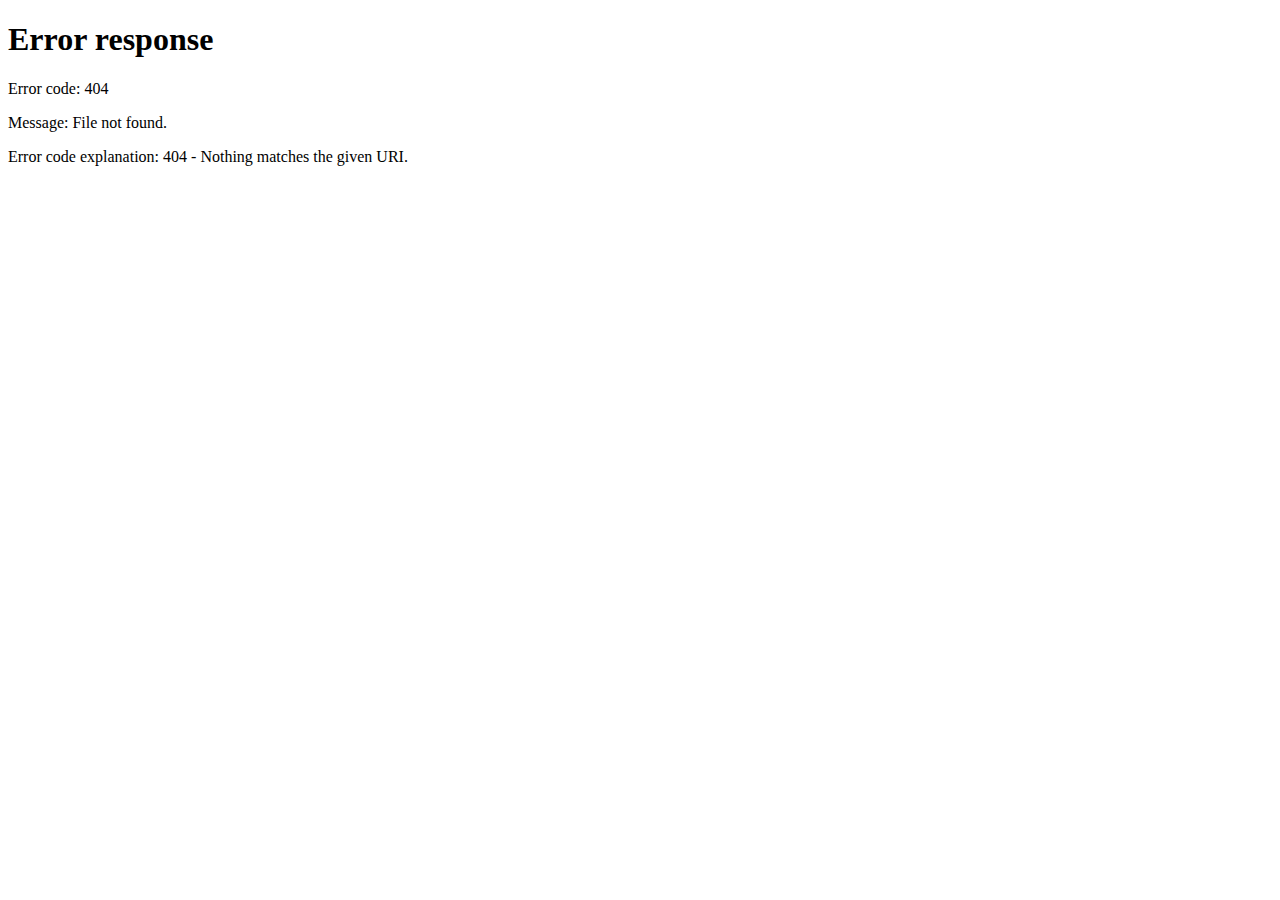
==== index.html @ 80e12968 "Add files via upload" ====
<!DOCTYPE html>
<html lang="en">

<!-- Mirrored from downloadram.net/ by HTTrack Website Copier/3.x [XR&CO'2017], Wed, 04 Dec 2019 21:55:33 GMT -->
<!-- Added by HTTrack --><meta http-equiv="content-type" content="text/html;charset=UTF-8" /><!-- /Added by HTTrack -->
<head>

    <meta charset="utf-8">
    <meta http-equiv="X-UA-Compatible" content="IE=edge">
    <meta name="viewport" content="width=device-width, initial-scale=1">
	<meta name="google-site-verification" content="cE1DAnXOKgCDJAXVHuauYgyQx5OxY0IlJ42IvQr2dzo" />

    <title>Download more RAM - Free Download RAM - DownloadRAM.Net</title>

	<!-- Favicon -->
    <link rel="shortcut icon" href="favicon.html" type="image/x-icon" />

    <!-- Bootstrap Core CSS -->
    <link href="wp-content/themes/ram/css/bootstrap.min.css" rel="stylesheet">

    <!-- Custom Fonts -->
    <link href="wp-content/themes/ram/css/font-awesome.min.css" rel="stylesheet" type="text/css">
    <link href="../external.html?link=https://fonts.googleapis.com/css?family=Open+Sans:300italic,400italic,600italic,700italic,800italic,400,300,600,700,800" rel="stylesheet" type="text/css">

    <!-- Plugin CSS -->
    <link href="wp-content/themes/ram/style.css" rel="stylesheet">
	    <!-- HTML5 Shim and Respond.js IE8 support of HTML5 elements and media queries -->
    <!-- WARNING: Respond.js doesn't work if you view the page via file:// -->
    <!--[if lt IE 9]>
        <script src="https://oss.maxcdn.com/libs/html5shiv/3.7.0/html5shiv.js"></script>
        <script src="https://oss.maxcdn.com/libs/respond.js/1.4.2/respond.min.js"></script>
    <![endif]-->
	
<!-- This site is optimized with the Yoast SEO plugin v9.2.1 - https://yoast.com/wordpress/plugins/seo/ -->
<meta name="description" content="Download more RAM for free and instantly from our website. Free upgrade 1GB RAM - 2GB RAM - 4GB RAM - 8GB RAM - 16GB RAM"/>
<link rel="canonical" href="index.html" />
<meta property="og:locale" content="en_US" />
<meta property="og:type" content="website" />
<meta property="og:title" content="Download more RAM - Free Download RAM - DownloadRAM.Net" />
<meta property="og:description" content="Download more RAM for free and instantly from our website. Free upgrade 1GB RAM - 2GB RAM - 4GB RAM - 8GB RAM - 16GB RAM" />
<meta property="og:url" content="index.html" />
<meta property="og:site_name" content="downloadram.net" />
<meta name="twitter:card" content="summary_large_image" />
<meta name="twitter:description" content="Download more RAM for free and instantly from our website. Free upgrade 1GB RAM - 2GB RAM - 4GB RAM - 8GB RAM - 16GB RAM" />
<meta name="twitter:title" content="Download more RAM - Free Download RAM - DownloadRAM.Net" />
<script type='application/ld+json'>{"@context":"https:\/\/schema.org","@type":"WebSite","@id":"#website","url":"https:\/\/downloadram.net\/","name":"downloadram.net","potentialAction":{"@type":"SearchAction","target":"https:\/\/downloadram.net\/?s={search_term_string}","query-input":"required name=search_term_string"}}</script>
<!-- / Yoast SEO plugin. -->

<link rel='dns-prefetch' href='../external.html?link=http://s.w.org/' />
		<script type="text/javascript">
			window._wpemojiSettings = {"baseUrl":"https:\/\/s.w.org\/images\/core\/emoji\/11\/72x72\/","ext":".png","svgUrl":"https:\/\/s.w.org\/images\/core\/emoji\/11\/svg\/","svgExt":".svg","source":{"concatemoji":"https:\/\/downloadram.net\/wp-includes\/js\/wp-emoji-release.min.js?ver=4.9.12"}};
			!function(a,b,c){function d(a,b){var c=String.fromCharCode;l.clearRect(0,0,k.width,k.height),l.fillText(c.apply(this,a),0,0);var d=k.toDataURL();l.clearRect(0,0,k.width,k.height),l.fillText(c.apply(this,b),0,0);var e=k.toDataURL();return d===e}function e(a){var b;if(!l||!l.fillText)return!1;switch(l.textBaseline="top",l.font="600 32px Arial",a){case"flag":return!(b=d([55356,56826,55356,56819],[55356,56826,8203,55356,56819]))&&(b=d([55356,57332,56128,56423,56128,56418,56128,56421,56128,56430,56128,56423,56128,56447],[55356,57332,8203,56128,56423,8203,56128,56418,8203,56128,56421,8203,56128,56430,8203,56128,56423,8203,56128,56447]),!b);case"emoji":return b=d([55358,56760,9792,65039],[55358,56760,8203,9792,65039]),!b}return!1}function f(a){var c=b.createElement("script");c.src=a,c.defer=c.type="text/javascript",b.getElementsByTagName("head")[0].appendChild(c)}var g,h,i,j,k=b.createElement("canvas"),l=k.getContext&&k.getContext("2d");for(j=Array("flag","emoji"),c.supports={everything:!0,everythingExceptFlag:!0},i=0;i<j.length;i++)c.supports[j[i]]=e(j[i]),c.supports.everything=c.supports.everything&&c.supports[j[i]],"flag"!==j[i]&&(c.supports.everythingExceptFlag=c.supports.everythingExceptFlag&&c.supports[j[i]]);c.supports.everythingExceptFlag=c.supports.everythingExceptFlag&&!c.supports.flag,c.DOMReady=!1,c.readyCallback=function(){c.DOMReady=!0},c.supports.everything||(h=function(){c.readyCallback()},b.addEventListener?(b.addEventListener("DOMContentLoaded",h,!1),a.addEventListener("load",h,!1)):(a.attachEvent("onload",h),b.attachEvent("onreadystatechange",function(){"complete"===b.readyState&&c.readyCallback()})),g=c.source||{},g.concatemoji?f(g.concatemoji):g.wpemoji&&g.twemoji&&(f(g.twemoji),f(g.wpemoji)))}(window,document,window._wpemojiSettings);
		</script>
		<style type="text/css">
img.wp-smiley,
img.emoji {
	display: inline !important;
	border: none !important;
	box-shadow: none !important;
	height: 1em !important;
	width: 1em !important;
	margin: 0 .07em !important;
	vertical-align: -0.1em !important;
	background: none !important;
	padding: 0 !important;
}
</style>
<link rel='stylesheet' id='rpt-css'  href='wp-content/plugins/dk-pricr-responsive-pricing-table/inc/css/rpt_style.mind8f3.css' type='text/css' media='all' />
<script>if (document.location.protocol != "index.html") {document.location = document.URL.replace(/^http:/i, "index.html");}</script><script type='text/javascript' src='wp-includes/js/jquery/jqueryb8ff.js'></script>
<script type='text/javascript' src='wp-includes/js/jquery/jquery-migrate.min330a.js'></script>
<script type='text/javascript' src='wp-content/plugins/dk-pricr-responsive-pricing-table/inc/js/rpt.mind8f3.js'></script>
<link rel='https://api.w.org/' href='wp-json/index.html' />
<link rel="EditURI" type="application/rsd+xml" title="RSD" href="xmlrpc0db0.php" />
<link rel="wlwmanifest" type="application/wlwmanifest+xml" href="wp-includes/wlwmanifest.xml" /> 
<meta name="generator" content="WordPress 4.9.12" />
<link rel="icon" href="wp-content/uploads/2018/11/cropped-download-ram-32x32.png" sizes="32x32" />
<link rel="icon" href="wp-content/uploads/2018/11/cropped-download-ram-192x192.png" sizes="192x192" />
<link rel="apple-touch-icon-precomposed" href="wp-content/uploads/2018/11/cropped-download-ram-180x180.png" />
<meta name="msapplication-TileImage" content="https://downloadram.net/wp-content/uploads/2018/11/cropped-download-ram-270x270.png" />
</head>

<body data-rsssl=1 id="page-top">

    <nav id="mainNav" class="navbar navbar-default">
        <div class="container-fluid">
            <!-- Brand and toggle get grouped for better mobile display -->
            <div class="navbar-header">
                <button type="button" class="navbar-toggle collapsed" data-toggle="collapse" data-target="#bs-example-navbar-collapse-1">
                    <span class="sr-only">Toggle navigation</span> Menu <i class="fa fa-bars"></i>
                </button>
				<a class="navbar-brand page-scroll" href="index.html"><img src="wp-content/uploads/2018/11/download-ram-1.png" id="logo" alt="DownloadRAM.Net" height="75px"/></a>

				</div>
            <!-- Collect the nav links, forms, and other content for toggling -->
            <div class="collapse navbar-collapse" id="bs-example-navbar-collapse-1">
                <ul class="nav navbar-nav navbar-right">
                    <li>
                        <a class="page-scroll" href="index.html">Home</a>
                    </li>
                    <li>
                        <a class="page-scroll" href="#download">Download</a>
                    </li>
					<li>
                        <a class="page-scroll" href="../external.html?link=https://klingeltonekostenlos.com/">Klingeltöne</a>
                    </li>
                    <li>
                        <a class="page-scroll" href="#contact">About US</a>
                    </li>
                </ul>
            </div>
            <!-- /.navbar-collapse -->
        </div>
        <!-- /.container-fluid -->
    </nav>    <header>
        <div class="header-content">
            <div class="header-content-inner">
				<h1 id="homeHeading">Download more RAM</h1>
				<h2 class="homeh2">Extra RAM for free and instant download</h2>
                <a href="#download" class="page-scroll" ><img id="banner" src="wp-content/uploads/2018/11/downloadmoreRAM.png" alt="banner" /></a>
            </div>
        </div>
    </header>
    
    <section id="download">
        <div class="container">
            <div class="row">
                <div class="col-lg-12 text-center">
                    <h3 class="section-heading">Download RAM</h3>
                    <hr class="primary">
                    <p>Select the device you want to upgrade RAM for (Mobile, Desktop, Laptop). Select the amount of RAM to which you want to upgrade and click Download.</p>
                </div>
            </div>
        </div>
        <div class="container">
			<div id="rpt_pricr" class="rpt_plans rpt_5_plans rpt_style_basic"><div class=""><div class="rpt_plan   rpt_plan_0  "><div style="text-align:left;" class="rpt_title rpt_title_0"><img src="wp-content/uploads/2018/11/ram-memory.png" class="rpt_icon rpt_icon_0"/> SDR</div><div class="rpt_head rpt_head_0"><div class="rpt_price rpt_price_0"><span class="rpt_currency"></span>1GB</div><div style="color:#81d742;" class="rpt_subtitle rpt_subtitle_0">PC-133</div><div class="rpt_description rpt_description_0">133 MHz bus</div></div><a target="_self" href="download/index.html" style="background:#81d742" class="rpt_foot rpt_foot_0">DOWNLOAD</a></div><div class="rpt_plan   rpt_plan_1  "><div style="text-align:left;" class="rpt_title rpt_title_1"><img src="wp-content/uploads/2018/11/ram-memory-1.png" class="rpt_icon rpt_icon_1"/> DDR</div><div class="rpt_head rpt_head_1"><div class="rpt_price rpt_price_1"><span class="rpt_currency"></span>2GB</div><div style="color:#81d742;" class="rpt_subtitle rpt_subtitle_1">PC-3200  DDR-400</div><div class="rpt_description rpt_description_1">200 MHz bus</div></div><a target="_self" href="download/index.html" style="background:#81d742" class="rpt_foot rpt_foot_1">DOWNLOAD</a></div><div class="rpt_plan   rpt_plan_2  "><div style="text-align:left;" class="rpt_title rpt_title_2"><img src="wp-content/uploads/2018/11/ram-memory-1.png" class="rpt_icon rpt_icon_2"/> DDR2</div><div class="rpt_head rpt_head_2"><div class="rpt_price rpt_price_2"><span class="rpt_currency"></span>4GB</div><div style="color:#81d742;" class="rpt_subtitle rpt_subtitle_2">PC2-6400  DDR2-800</div><div class="rpt_description rpt_description_2">400 MHz bus</div></div><a target="_self" href="download/index.html" style="background:#81d742" class="rpt_foot rpt_foot_2">DOWNLOAD</a></div><div class="rpt_plan   rpt_plan_3  "><div style="text-align:left;" class="rpt_title rpt_title_3"><img src="wp-content/uploads/2018/11/ram-memory-1.png" class="rpt_icon rpt_icon_3"/> DDR3</div><div class="rpt_head rpt_head_3"><div class="rpt_price rpt_price_3"><span class="rpt_currency"></span>8GB</div><div style="color:#81d742;" class="rpt_subtitle rpt_subtitle_3">PC3-17000  DDR3-2133</div><div class="rpt_description rpt_description_3">2133 MHz bus</div></div><a target="_self" href="download/index.html" style="background:#81d742" class="rpt_foot rpt_foot_3">DOWNLOAD</a></div><div class="rpt_plan   rpt_plan_4  "><div style="text-align:left;" class="rpt_title rpt_title_4"><img src="wp-content/uploads/2018/11/ram-memory-1.png" class="rpt_icon rpt_icon_4"/> DDR4</div><div class="rpt_head rpt_head_4"><div class="rpt_price rpt_price_4"><span class="rpt_currency"></span>16GB</div><div style="color:#81d742;" class="rpt_subtitle rpt_subtitle_4">PC4-25600  DDR4-3200</div><div class="rpt_description rpt_description_4">3200 MHz bus</div></div><a target="_self" href="download/index.html" style="background:#81d742" class="rpt_foot rpt_foot_4">DOWNLOAD</a></div></div></div><div style="clear:both;"></div>        </div>
    </section>
    
    <section class="bg-dark" id="contact">
        <div class="container">
            <div class="row">
                <div class="col-lg-8 col-lg-offset-2 text-center">
                    <p class="section-heading">About US</p>
                    <hr class="primary">
                    <p>Our website allows you to get free extra RAM for your device. After downloading more RAM you can improve your computer speed and enjoy heavy software and games.</p>
<p>You can contact us by email and phone number as below</p>
                </div>
                <div class="col-lg-2 col-lg-offset-2 text-center">
					<i class="fa fa-phone fa-2x"></i>
                    <p>1-877-248-2216</p>
                </div>
                <div class="col-lg-4 text-center">
                    <i class="fa fa-envelope fa-2x"></i>
					<p><a href="cdn-cgi/l/email-protection.html" class="__cf_email__" data-cfemail="a3e7ccd4cdcfccc2c7d1c2ce8dcdc6d7e3c4cec2cacf8dc0ccce">[email&#160;protected]</a></p>
                </div>
                <div class="col-lg-2 text-center">
                    <i class="fa fa-shopping-cart fa-2x"></i>
					<p><a href="../external.html?link=https://shorten.asia/z2Aq2HBp">Shop RAM</a></p>
                </div>
            </div>
        </div>
        <div id="footer">
		<p>© Copyright 2018 by <a href="index.html">DownloadRAM</a></p>

<p>This is a joke website, not a scam and does not contain viruses. Go have a good laugh!</p
        </div>
<br>
    </section>
		
<!-- Global site tag (gtag.js) - Google Analytics -->
<script data-cfasync="false" src="cdn-cgi/scripts/5c5dd728/cloudflare-static/email-decode.min.js"></script><script async src="../external.html?link=https://www.googletagmanager.com/gtag/js?id=UA-130112694-1"></script>
<script>
  window.dataLayer = window.dataLayer || [];
  function gtag(){dataLayer.push(arguments);}
  gtag('js', new Date());

  gtag('config', 'UA-130112694-1');
</script>


    <!-- jQuery -->
	<script src="wp-content/themes/ram/js/jquery.min.js"></script>

    <!-- Bootstrap Core JavaScript -->
    <script src="wp-content/themes/ram/js/bootstrap.min.js"></script>

    <!-- Plugin JavaScript -->
    <script src="../cdnjs.cloudflare.com/ajax/libs/jquery-easing/1.3/jquery.easing.min.js"></script>

	<script type='text/javascript' src='wp-includes/js/wp-embed.mind8f3.js'></script>
</body>


                <script type="text/javascript">
                jQuery(document).ready(function($) {
                        $(".scroll").click(function(event){
                                event.preventDefault();
                                $('html,body').animate({scrollTop:$(this.hash).offset().top},1200);
                        });
                });
        </script>


<!-- Mirrored from downloadram.net/ by HTTrack Website Copier/3.x [XR&CO'2017], Wed, 04 Dec 2019 21:55:56 GMT -->
</html>
<!--
Performance optimized by W3 Total Cache. Learn more: https://www.w3-edge.com/products/


Served from: downloadram.net @ 2019-12-05 01:55:49 by W3 Total Cache
-->
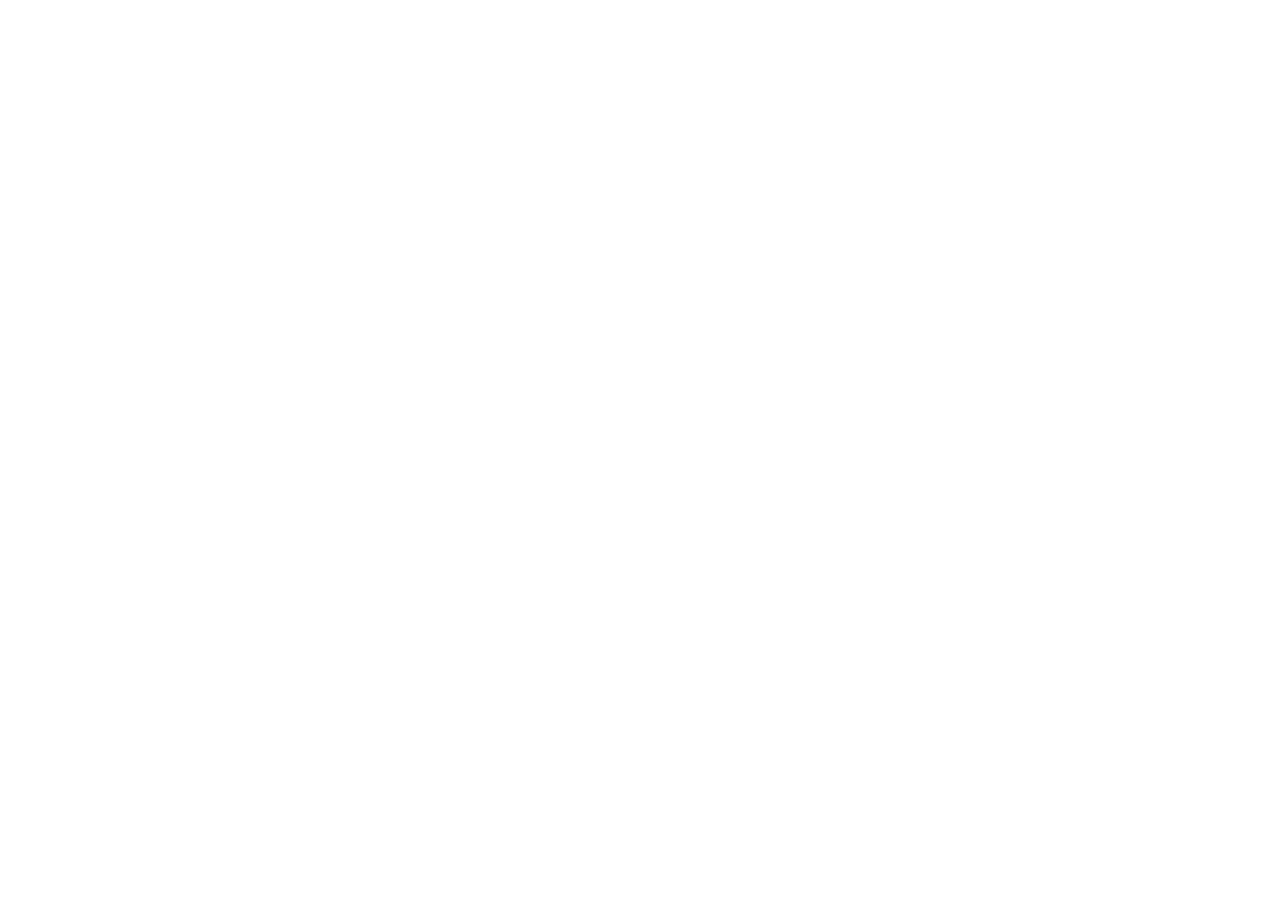
==== commit fd65d1ee: "Add files via upload" ====
--- a/index.html
+++ b/index.html
@@ -1,8 +1,5 @@
 <!DOCTYPE html>
 <html lang="en">
-
-<!-- Mirrored from downloadram.net/ by HTTrack Website Copier/3.x [XR&CO'2017], Wed, 04 Dec 2019 21:55:33 GMT -->
-<!-- Added by HTTrack --><meta http-equiv="content-type" content="text/html;charset=UTF-8" /><!-- /Added by HTTrack -->
 <head>
 
     <meta charset="utf-8">
@@ -13,17 +10,17 @@
     <title>Download more RAM - Free Download RAM - DownloadRAM.Net</title>
 
 	<!-- Favicon -->
-    <link rel="shortcut icon" href="favicon.html" type="image/x-icon" />
+    <link rel="shortcut icon" href="favicons/favicon.ico" type="image/x-icon" />
 
     <!-- Bootstrap Core CSS -->
-    <link href="wp-content/themes/ram/css/bootstrap.min.css" rel="stylesheet">
+    <link href="css/bootstrap.min.css" rel="stylesheet">
 
     <!-- Custom Fonts -->
-    <link href="wp-content/themes/ram/css/font-awesome.min.css" rel="stylesheet" type="text/css">
-    <link href="../external.html?link=https://fonts.googleapis.com/css?family=Open+Sans:300italic,400italic,600italic,700italic,800italic,400,300,600,700,800" rel="stylesheet" type="text/css">
+    <link href="css/font-awesome.min.css" rel="stylesheet" type="text/css">
+    <link href="https://fonts.googleapis.com/css?family=Open+Sans:300italic,400italic,600italic,700italic,800italic,400,300,600,700,800" rel="stylesheet" type="text/css">
 
     <!-- Plugin CSS -->
-    <link href="wp-content/themes/ram/style.css" rel="stylesheet">
+    <link href="css/style.css" rel="stylesheet">
 	    <!-- HTML5 Shim and Respond.js IE8 support of HTML5 elements and media queries -->
     <!-- WARNING: Respond.js doesn't work if you view the page via file:// -->
     <!--[if lt IE 9]>
@@ -33,12 +30,12 @@
 	
 <!-- This site is optimized with the Yoast SEO plugin v9.2.1 - https://yoast.com/wordpress/plugins/seo/ -->
 <meta name="description" content="Download more RAM for free and instantly from our website. Free upgrade 1GB RAM - 2GB RAM - 4GB RAM - 8GB RAM - 16GB RAM"/>
-<link rel="canonical" href="index.html" />
+<link rel="canonical" href="downloadram.html" />
 <meta property="og:locale" content="en_US" />
 <meta property="og:type" content="website" />
 <meta property="og:title" content="Download more RAM - Free Download RAM - DownloadRAM.Net" />
 <meta property="og:description" content="Download more RAM for free and instantly from our website. Free upgrade 1GB RAM - 2GB RAM - 4GB RAM - 8GB RAM - 16GB RAM" />
-<meta property="og:url" content="index.html" />
+<meta property="og:url" content="downloadram.html" />
 <meta property="og:site_name" content="downloadram.net" />
 <meta name="twitter:card" content="summary_large_image" />
 <meta name="twitter:description" content="Download more RAM for free and instantly from our website. Free upgrade 1GB RAM - 2GB RAM - 4GB RAM - 8GB RAM - 16GB RAM" />
@@ -46,7 +43,7 @@
 <script type='application/ld+json'>{"@context":"https:\/\/schema.org","@type":"WebSite","@id":"#website","url":"https:\/\/downloadram.net\/","name":"downloadram.net","potentialAction":{"@type":"SearchAction","target":"https:\/\/downloadram.net\/?s={search_term_string}","query-input":"required name=search_term_string"}}</script>
 <!-- / Yoast SEO plugin. -->
 
-<link rel='dns-prefetch' href='../external.html?link=http://s.w.org/' />
+<link rel='dns-prefetch' href='//s.w.org' />
 		<script type="text/javascript">
 			window._wpemojiSettings = {"baseUrl":"https:\/\/s.w.org\/images\/core\/emoji\/11\/72x72\/","ext":".png","svgUrl":"https:\/\/s.w.org\/images\/core\/emoji\/11\/svg\/","svgExt":".svg","source":{"concatemoji":"https:\/\/downloadram.net\/wp-includes\/js\/wp-emoji-release.min.js?ver=4.9.12"}};
 			!function(a,b,c){function d(a,b){var c=String.fromCharCode;l.clearRect(0,0,k.width,k.height),l.fillText(c.apply(this,a),0,0);var d=k.toDataURL();l.clearRect(0,0,k.width,k.height),l.fillText(c.apply(this,b),0,0);var e=k.toDataURL();return d===e}function e(a){var b;if(!l||!l.fillText)return!1;switch(l.textBaseline="top",l.font="600 32px Arial",a){case"flag":return!(b=d([55356,56826,55356,56819],[55356,56826,8203,55356,56819]))&&(b=d([55356,57332,56128,56423,56128,56418,56128,56421,56128,56430,56128,56423,56128,56447],[55356,57332,8203,56128,56423,8203,56128,56418,8203,56128,56421,8203,56128,56430,8203,56128,56423,8203,56128,56447]),!b);case"emoji":return b=d([55358,56760,9792,65039],[55358,56760,8203,9792,65039]),!b}return!1}function f(a){var c=b.createElement("script");c.src=a,c.defer=c.type="text/javascript",b.getElementsByTagName("head")[0].appendChild(c)}var g,h,i,j,k=b.createElement("canvas"),l=k.getContext&&k.getContext("2d");for(j=Array("flag","emoji"),c.supports={everything:!0,everythingExceptFlag:!0},i=0;i<j.length;i++)c.supports[j[i]]=e(j[i]),c.supports.everything=c.supports.everything&&c.supports[j[i]],"flag"!==j[i]&&(c.supports.everythingExceptFlag=c.supports.everythingExceptFlag&&c.supports[j[i]]);c.supports.everythingExceptFlag=c.supports.everythingExceptFlag&&!c.supports.flag,c.DOMReady=!1,c.readyCallback=function(){c.DOMReady=!0},c.supports.everything||(h=function(){c.readyCallback()},b.addEventListener?(b.addEventListener("DOMContentLoaded",h,!1),a.addEventListener("load",h,!1)):(a.attachEvent("onload",h),b.attachEvent("onreadystatechange",function(){"complete"===b.readyState&&c.readyCallback()})),g=c.source||{},g.concatemoji?f(g.concatemoji):g.wpemoji&&g.twemoji&&(f(g.twemoji),f(g.wpemoji)))}(window,document,window._wpemojiSettings);
@@ -65,18 +62,18 @@
 	padding: 0 !important;
 }
 </style>
-<link rel='stylesheet' id='rpt-css'  href='wp-content/plugins/dk-pricr-responsive-pricing-table/inc/css/rpt_style.mind8f3.css' type='text/css' media='all' />
-<script>if (document.location.protocol != "index.html") {document.location = document.URL.replace(/^http:/i, "index.html");}</script><script type='text/javascript' src='wp-includes/js/jquery/jqueryb8ff.js'></script>
-<script type='text/javascript' src='wp-includes/js/jquery/jquery-migrate.min330a.js'></script>
-<script type='text/javascript' src='wp-content/plugins/dk-pricr-responsive-pricing-table/inc/js/rpt.mind8f3.js'></script>
-<link rel='https://api.w.org/' href='wp-json/index.html' />
-<link rel="EditURI" type="application/rsd+xml" title="RSD" href="xmlrpc0db0.php" />
-<link rel="wlwmanifest" type="application/wlwmanifest+xml" href="wp-includes/wlwmanifest.xml" /> 
+<link rel='stylesheet' id='rpt-css'  href='css/rpt_style.min.css' type='text/css' media='all' />
+<script>if (document.location.protocol != "https:") {document.location = document.URL.replace(/^http:/i, "https:");}</script><script type='text/javascript' src='js/jquery.js'></script>
+<script type='text/javascript' src='js/jquery-migrate.min.js'></script>
+<script type='text/javascript' src='js/rpt.min.js'></script>
+<link rel='https://api.w.org/' href='downloadram.htmlwp-json/' />
+<link rel="EditURI" type="application/rsd+xml" title="RSD" href="downloadram.htmlxmlrpc.php?rsd" />
+<link rel="wlwmanifest" type="application/wlwmanifest+xml" href="downloadram.htmlwp-includes/wlwmanifest.xml" /> 
 <meta name="generator" content="WordPress 4.9.12" />
-<link rel="icon" href="wp-content/uploads/2018/11/cropped-download-ram-32x32.png" sizes="32x32" />
-<link rel="icon" href="wp-content/uploads/2018/11/cropped-download-ram-192x192.png" sizes="192x192" />
-<link rel="apple-touch-icon-precomposed" href="wp-content/uploads/2018/11/cropped-download-ram-180x180.png" />
-<meta name="msapplication-TileImage" content="https://downloadram.net/wp-content/uploads/2018/11/cropped-download-ram-270x270.png" />
+<link rel="icon" href="favicons/cropped-download-ram-32x32.png" sizes="32x32" />
+<link rel="icon" href="favicons/cropped-download-ram-192x192.png" sizes="192x192" />
+<link rel="apple-touch-icon-precomposed" href="favicons/cropped-download-ram-180x180.png" />
+<meta name="msapplication-TileImage" content="downloadram.htmlwp-content/uploads/2018/11/cropped-download-ram-270x270.png" />
 </head>
 
 <body data-rsssl=1 id="page-top">
@@ -88,20 +85,20 @@
                 <button type="button" class="navbar-toggle collapsed" data-toggle="collapse" data-target="#bs-example-navbar-collapse-1">
                     <span class="sr-only">Toggle navigation</span> Menu <i class="fa fa-bars"></i>
                 </button>
-				<a class="navbar-brand page-scroll" href="index.html"><img src="wp-content/uploads/2018/11/download-ram-1.png" id="logo" alt="DownloadRAM.Net" height="75px"/></a>
+				<a class="navbar-brand page-scroll" href="downloadram.html"><img src="images/download-ram-1.png" id="logo" alt="DownloadRAM.Net" height="75px"/></a>
 
 				</div>
             <!-- Collect the nav links, forms, and other content for toggling -->
             <div class="collapse navbar-collapse" id="bs-example-navbar-collapse-1">
                 <ul class="nav navbar-nav navbar-right">
                     <li>
-                        <a class="page-scroll" href="index.html">Home</a>
+                        <a class="page-scroll" href="downloadram.html">Home</a>
                     </li>
                     <li>
                         <a class="page-scroll" href="#download">Download</a>
                     </li>
 					<li>
-                        <a class="page-scroll" href="../external.html?link=https://klingeltonekostenlos.com/">Klingeltöne</a>
+                        <a class="page-scroll" href="klingeltonekostenlos.html">Klingeltöne</a>
                     </li>
                     <li>
                         <a class="page-scroll" href="#contact">About US</a>
@@ -116,7 +113,7 @@
             <div class="header-content-inner">
 				<h1 id="homeHeading">Download more RAM</h1>
 				<h2 class="homeh2">Extra RAM for free and instant download</h2>
-                <a href="#download" class="page-scroll" ><img id="banner" src="wp-content/uploads/2018/11/downloadmoreRAM.png" alt="banner" /></a>
+                <a href="#download" class="page-scroll" ><img id="banner" src="images/downloadmoreRAM.png" alt="banner" /></a>
             </div>
         </div>
     </header>
@@ -132,7 +129,7 @@
             </div>
         </div>
         <div class="container">
-			<div id="rpt_pricr" class="rpt_plans rpt_5_plans rpt_style_basic"><div class=""><div class="rpt_plan   rpt_plan_0  "><div style="text-align:left;" class="rpt_title rpt_title_0"><img src="wp-content/uploads/2018/11/ram-memory.png" class="rpt_icon rpt_icon_0"/> SDR</div><div class="rpt_head rpt_head_0"><div class="rpt_price rpt_price_0"><span class="rpt_currency"></span>1GB</div><div style="color:#81d742;" class="rpt_subtitle rpt_subtitle_0">PC-133</div><div class="rpt_description rpt_description_0">133 MHz bus</div></div><a target="_self" href="download/index.html" style="background:#81d742" class="rpt_foot rpt_foot_0">DOWNLOAD</a></div><div class="rpt_plan   rpt_plan_1  "><div style="text-align:left;" class="rpt_title rpt_title_1"><img src="wp-content/uploads/2018/11/ram-memory-1.png" class="rpt_icon rpt_icon_1"/> DDR</div><div class="rpt_head rpt_head_1"><div class="rpt_price rpt_price_1"><span class="rpt_currency"></span>2GB</div><div style="color:#81d742;" class="rpt_subtitle rpt_subtitle_1">PC-3200  DDR-400</div><div class="rpt_description rpt_description_1">200 MHz bus</div></div><a target="_self" href="download/index.html" style="background:#81d742" class="rpt_foot rpt_foot_1">DOWNLOAD</a></div><div class="rpt_plan   rpt_plan_2  "><div style="text-align:left;" class="rpt_title rpt_title_2"><img src="wp-content/uploads/2018/11/ram-memory-1.png" class="rpt_icon rpt_icon_2"/> DDR2</div><div class="rpt_head rpt_head_2"><div class="rpt_price rpt_price_2"><span class="rpt_currency"></span>4GB</div><div style="color:#81d742;" class="rpt_subtitle rpt_subtitle_2">PC2-6400  DDR2-800</div><div class="rpt_description rpt_description_2">400 MHz bus</div></div><a target="_self" href="download/index.html" style="background:#81d742" class="rpt_foot rpt_foot_2">DOWNLOAD</a></div><div class="rpt_plan   rpt_plan_3  "><div style="text-align:left;" class="rpt_title rpt_title_3"><img src="wp-content/uploads/2018/11/ram-memory-1.png" class="rpt_icon rpt_icon_3"/> DDR3</div><div class="rpt_head rpt_head_3"><div class="rpt_price rpt_price_3"><span class="rpt_currency"></span>8GB</div><div style="color:#81d742;" class="rpt_subtitle rpt_subtitle_3">PC3-17000  DDR3-2133</div><div class="rpt_description rpt_description_3">2133 MHz bus</div></div><a target="_self" href="download/index.html" style="background:#81d742" class="rpt_foot rpt_foot_3">DOWNLOAD</a></div><div class="rpt_plan   rpt_plan_4  "><div style="text-align:left;" class="rpt_title rpt_title_4"><img src="wp-content/uploads/2018/11/ram-memory-1.png" class="rpt_icon rpt_icon_4"/> DDR4</div><div class="rpt_head rpt_head_4"><div class="rpt_price rpt_price_4"><span class="rpt_currency"></span>16GB</div><div style="color:#81d742;" class="rpt_subtitle rpt_subtitle_4">PC4-25600  DDR4-3200</div><div class="rpt_description rpt_description_4">3200 MHz bus</div></div><a target="_self" href="download/index.html" style="background:#81d742" class="rpt_foot rpt_foot_4">DOWNLOAD</a></div></div></div><div style="clear:both;"></div>        </div>
+			<div id="rpt_pricr" class="rpt_plans rpt_5_plans rpt_style_basic"><div class=""><div class="rpt_plan   rpt_plan_0  "><div style="text-align:left;" class="rpt_title rpt_title_0"><img src="images/ram-memory.png" class="rpt_icon rpt_icon_0"/> SDR</div><div class="rpt_head rpt_head_0"><div class="rpt_price rpt_price_0"><span class="rpt_currency"></span>1GB</div><div style="color:#81d742;" class="rpt_subtitle rpt_subtitle_0">PC-133</div><div class="rpt_description rpt_description_0">133 MHz bus</div></div><a target="_self" href="download.html" style="background:#81d742" class="rpt_foot rpt_foot_0">DOWNLOAD</a></div><div class="rpt_plan   rpt_plan_1  "><div style="text-align:left;" class="rpt_title rpt_title_1"><img src="images/ram-memory-1.png" class="rpt_icon rpt_icon_1"/> DDR</div><div class="rpt_head rpt_head_1"><div class="rpt_price rpt_price_1"><span class="rpt_currency"></span>2GB</div><div style="color:#81d742;" class="rpt_subtitle rpt_subtitle_1">PC-3200  DDR-400</div><div class="rpt_description rpt_description_1">200 MHz bus</div></div><a target="_self" href="download.html" style="background:#81d742" class="rpt_foot rpt_foot_1">DOWNLOAD</a></div><div class="rpt_plan   rpt_plan_2  "><div style="text-align:left;" class="rpt_title rpt_title_2"><img src="images/ram-memory-1.png" class="rpt_icon rpt_icon_2"/> DDR2</div><div class="rpt_head rpt_head_2"><div class="rpt_price rpt_price_2"><span class="rpt_currency"></span>4GB</div><div style="color:#81d742;" class="rpt_subtitle rpt_subtitle_2">PC2-6400  DDR2-800</div><div class="rpt_description rpt_description_2">400 MHz bus</div></div><a target="_self" href="download.html" style="background:#81d742" class="rpt_foot rpt_foot_2">DOWNLOAD</a></div><div class="rpt_plan   rpt_plan_3  "><div style="text-align:left;" class="rpt_title rpt_title_3"><img src="images/ram-memory-1.png" class="rpt_icon rpt_icon_3"/> DDR3</div><div class="rpt_head rpt_head_3"><div class="rpt_price rpt_price_3"><span class="rpt_currency"></span>8GB</div><div style="color:#81d742;" class="rpt_subtitle rpt_subtitle_3">PC3-17000  DDR3-2133</div><div class="rpt_description rpt_description_3">2133 MHz bus</div></div><a target="_self" href="download.html" style="background:#81d742" class="rpt_foot rpt_foot_3">DOWNLOAD</a></div><div class="rpt_plan   rpt_plan_4  "><div style="text-align:left;" class="rpt_title rpt_title_4"><img src="images/ram-memory-1.png" class="rpt_icon rpt_icon_4"/> DDR4</div><div class="rpt_head rpt_head_4"><div class="rpt_price rpt_price_4"><span class="rpt_currency"></span>16GB</div><div style="color:#81d742;" class="rpt_subtitle rpt_subtitle_4">PC4-25600  DDR4-3200</div><div class="rpt_description rpt_description_4">3200 MHz bus</div></div><a target="_self" href="download.html" style="background:#81d742" class="rpt_foot rpt_foot_4">DOWNLOAD</a></div></div></div><div style="clear:both;"></div>        </div>
     </section>
     
     <section class="bg-dark" id="contact">
@@ -150,16 +147,16 @@
                 </div>
                 <div class="col-lg-4 text-center">
                     <i class="fa fa-envelope fa-2x"></i>
-					<p><a href="cdn-cgi/l/email-protection.html" class="__cf_email__" data-cfemail="a3e7ccd4cdcfccc2c7d1c2ce8dcdc6d7e3c4cec2cacf8dc0ccce">[email&#160;protected]</a></p>
+					<p><a href="email-protection.html" class="__cf_email__" data-cfemail="b8fcd7cfd6d4d7d9dccad9d596d6ddccf8dfd5d9d1d496dbd7d5">[email&#160;protected]</a></p>
                 </div>
                 <div class="col-lg-2 text-center">
                     <i class="fa fa-shopping-cart fa-2x"></i>
-					<p><a href="../external.html?link=https://shorten.asia/z2Aq2HBp">Shop RAM</a></p>
+					<p><a href="z2Aq2HBp.html">Shop RAM</a></p>
                 </div>
             </div>
         </div>
         <div id="footer">
-		<p>© Copyright 2018 by <a href="index.html">DownloadRAM</a></p>
+		<p>© Copyright 2018 by <a href="downloadram.html">DownloadRAM</a></p>
 
 <p>This is a joke website, not a scam and does not contain viruses. Go have a good laugh!</p
         </div>
@@ -167,7 +164,7 @@
     </section>
 		
 <!-- Global site tag (gtag.js) - Google Analytics -->
-<script data-cfasync="false" src="cdn-cgi/scripts/5c5dd728/cloudflare-static/email-decode.min.js"></script><script async src="../external.html?link=https://www.googletagmanager.com/gtag/js?id=UA-130112694-1"></script>
+<script data-cfasync="false" src="js/email-decode.min.js"></script><script async src="https://www.googletagmanager.com/gtag/js?id=UA-130112694-1"></script>
 <script>
   window.dataLayer = window.dataLayer || [];
   function gtag(){dataLayer.push(arguments);}
@@ -178,15 +175,15 @@
 
 
     <!-- jQuery -->
-	<script src="wp-content/themes/ram/js/jquery.min.js"></script>
+	<script src="js/jquery.min.js"></script>
 
     <!-- Bootstrap Core JavaScript -->
-    <script src="wp-content/themes/ram/js/bootstrap.min.js"></script>
+    <script src="js/bootstrap.min.js"></script>
 
     <!-- Plugin JavaScript -->
-    <script src="../cdnjs.cloudflare.com/ajax/libs/jquery-easing/1.3/jquery.easing.min.js"></script>
-
-	<script type='text/javascript' src='wp-includes/js/wp-embed.mind8f3.js'></script>
+    <script src="js/jquery.easing.min.js"></script>
+
+	<script type='text/javascript' src='js/wp-embed.min.js'></script>
 </body>
 
 
@@ -199,12 +196,10 @@
                 });
         </script>
 
-
-<!-- Mirrored from downloadram.net/ by HTTrack Website Copier/3.x [XR&CO'2017], Wed, 04 Dec 2019 21:55:56 GMT -->
 </html>
 <!--
 Performance optimized by W3 Total Cache. Learn more: https://www.w3-edge.com/products/
 
 
-Served from: downloadram.net @ 2019-12-05 01:55:49 by W3 Total Cache
+Served from: downloadram.net @ 2019-12-10 01:56:01 by W3 Total Cache
 -->